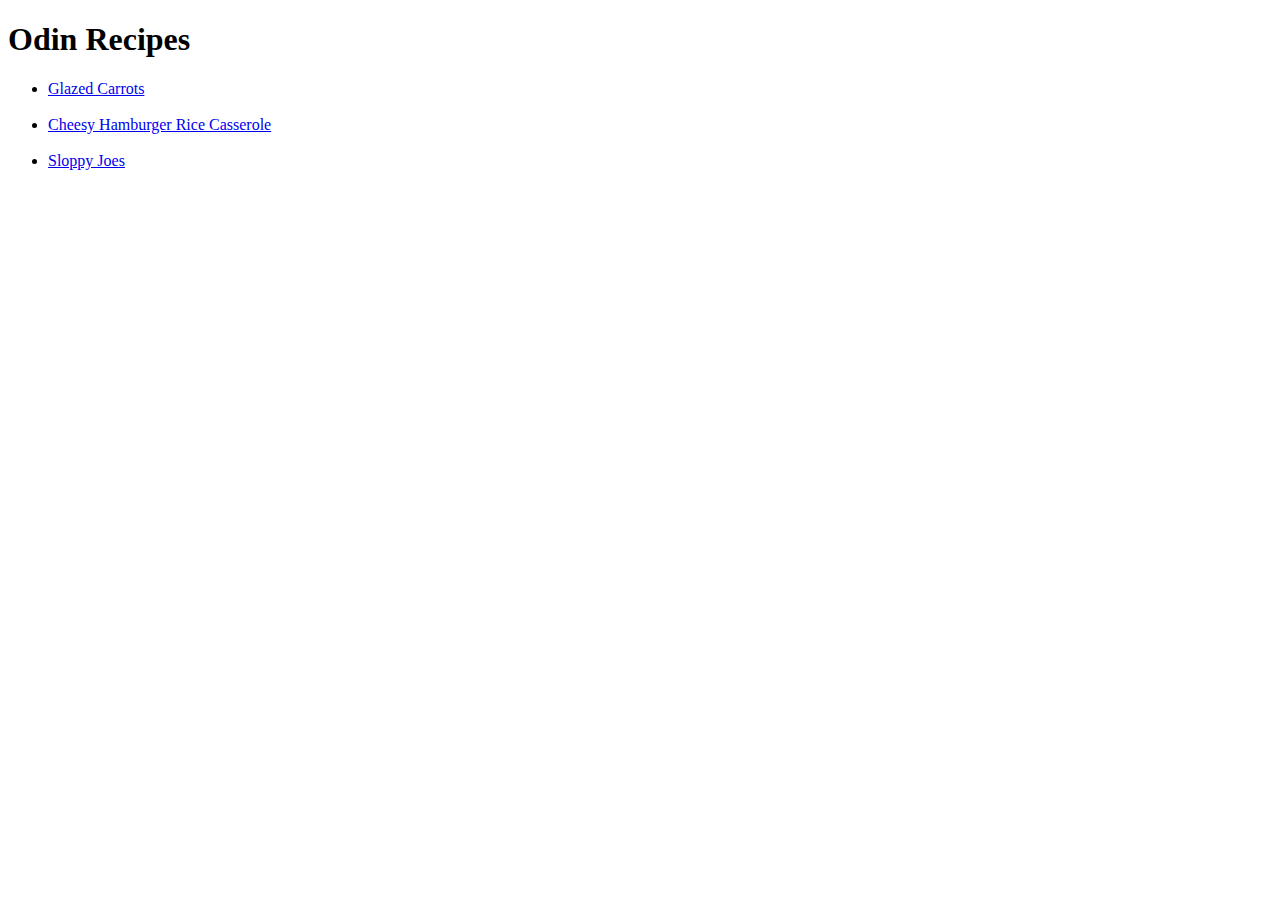
==== index.html @ 17cf4b67 "Add space between list link in index.html" ====
<!DOCTYPE html>
<html lang="en">
  <head>
    <meta charset="UTF-8" />
    <meta name="viewport" content="width=device-width, initial-scale=1.0" />
    <title>Project: Recipes</title>
  </head>
  <body>
    <h1>Odin Recipes</h1>
    <ul>
      <li><a href="./recipes/glazed-carrots.html">Glazed Carrots</a></li>
      <br>
      <li><a href="./recipes/cheesy-hamburger-rice-casserole.html">Cheesy Hamburger Rice Casserole</a></li>
      <br>
      <li><a href="./recipes/sloppy-joes.html">Sloppy Joes</a></li>
    </ul>
    
  </body>
</html>
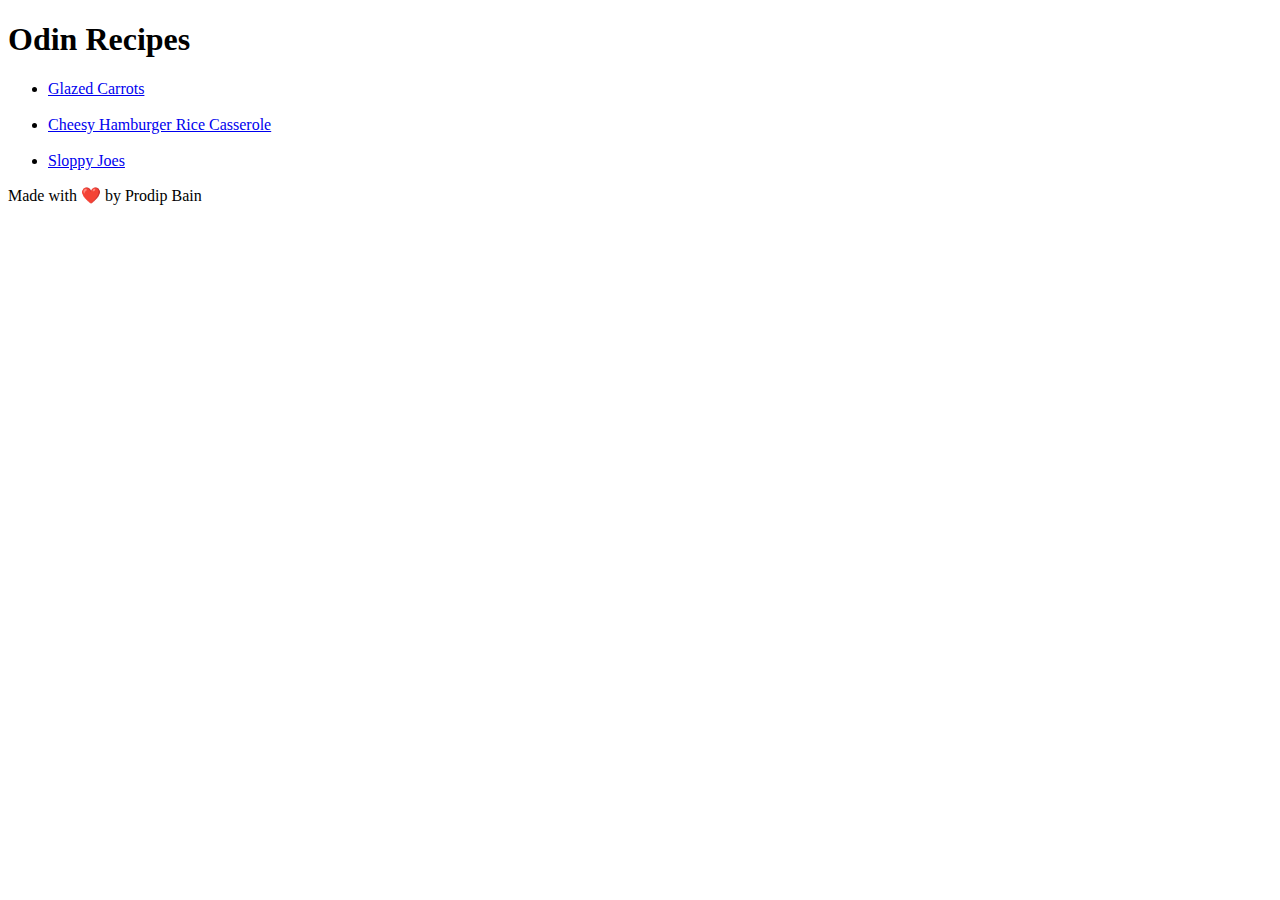
==== commit 0b066d75: "Add footer in index.html" ====
--- a/index.html
+++ b/index.html
@@ -9,11 +9,15 @@
     <h1>Odin Recipes</h1>
     <ul>
       <li><a href="./recipes/glazed-carrots.html">Glazed Carrots</a></li>
-      <br>
-      <li><a href="./recipes/cheesy-hamburger-rice-casserole.html">Cheesy Hamburger Rice Casserole</a></li>
-      <br>
+      <br />
+      <li>
+        <a href="./recipes/cheesy-hamburger-rice-casserole.html"
+          >Cheesy Hamburger Rice Casserole</a
+        >
+      </li>
+      <br />
       <li><a href="./recipes/sloppy-joes.html">Sloppy Joes</a></li>
     </ul>
-    
   </body>
+  <footer>Made with ❤️ by Prodip Bain</footer>
 </html>
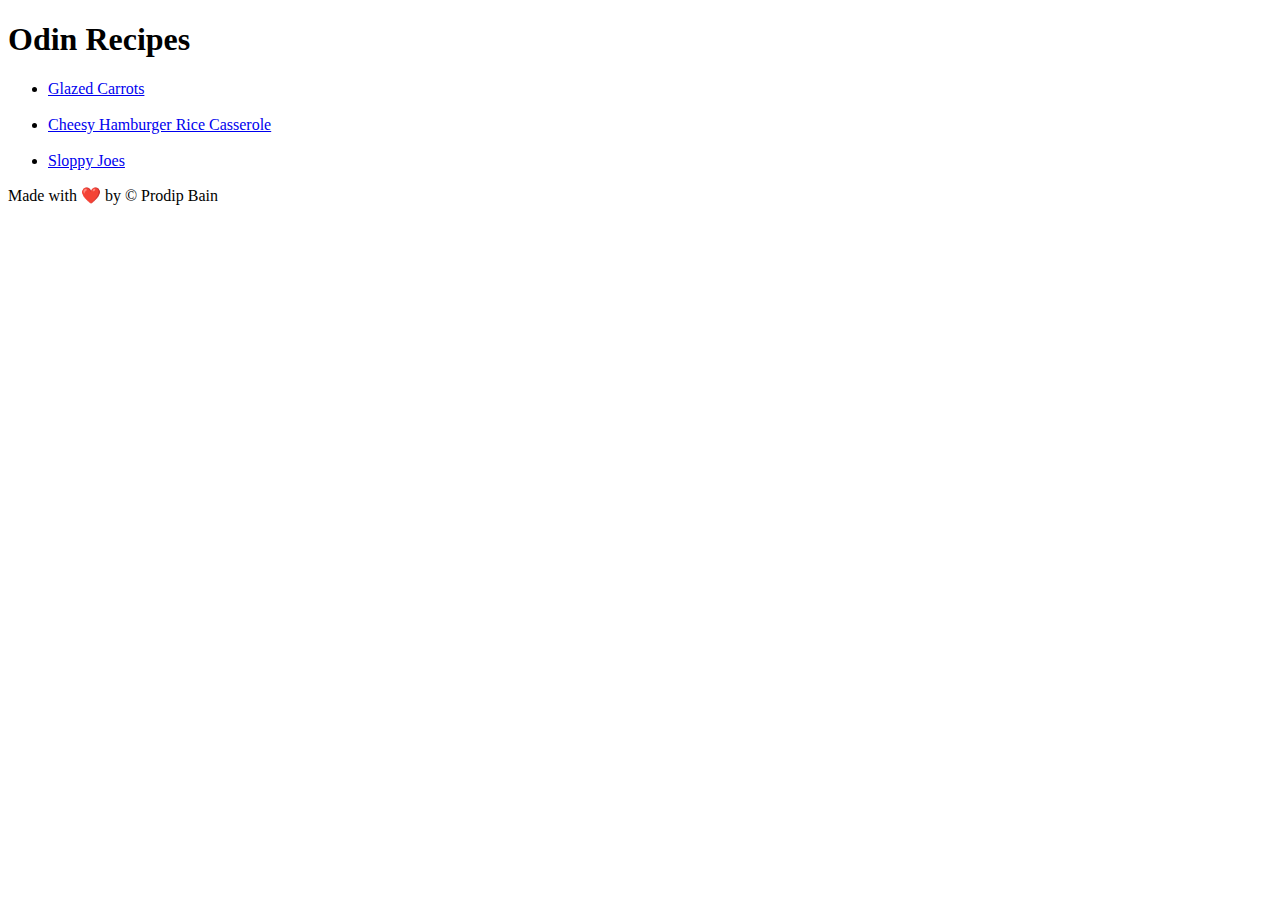
==== commit 649267cc: "Add footer in index.html" ====
--- a/index.html
+++ b/index.html
@@ -19,5 +19,5 @@
       <li><a href="./recipes/sloppy-joes.html">Sloppy Joes</a></li>
     </ul>
   </body>
-  <footer>Made with ❤️ by Prodip Bain</footer>
+  <footer>Made with ❤️ by &copy; Prodip Bain</footer>
 </html>
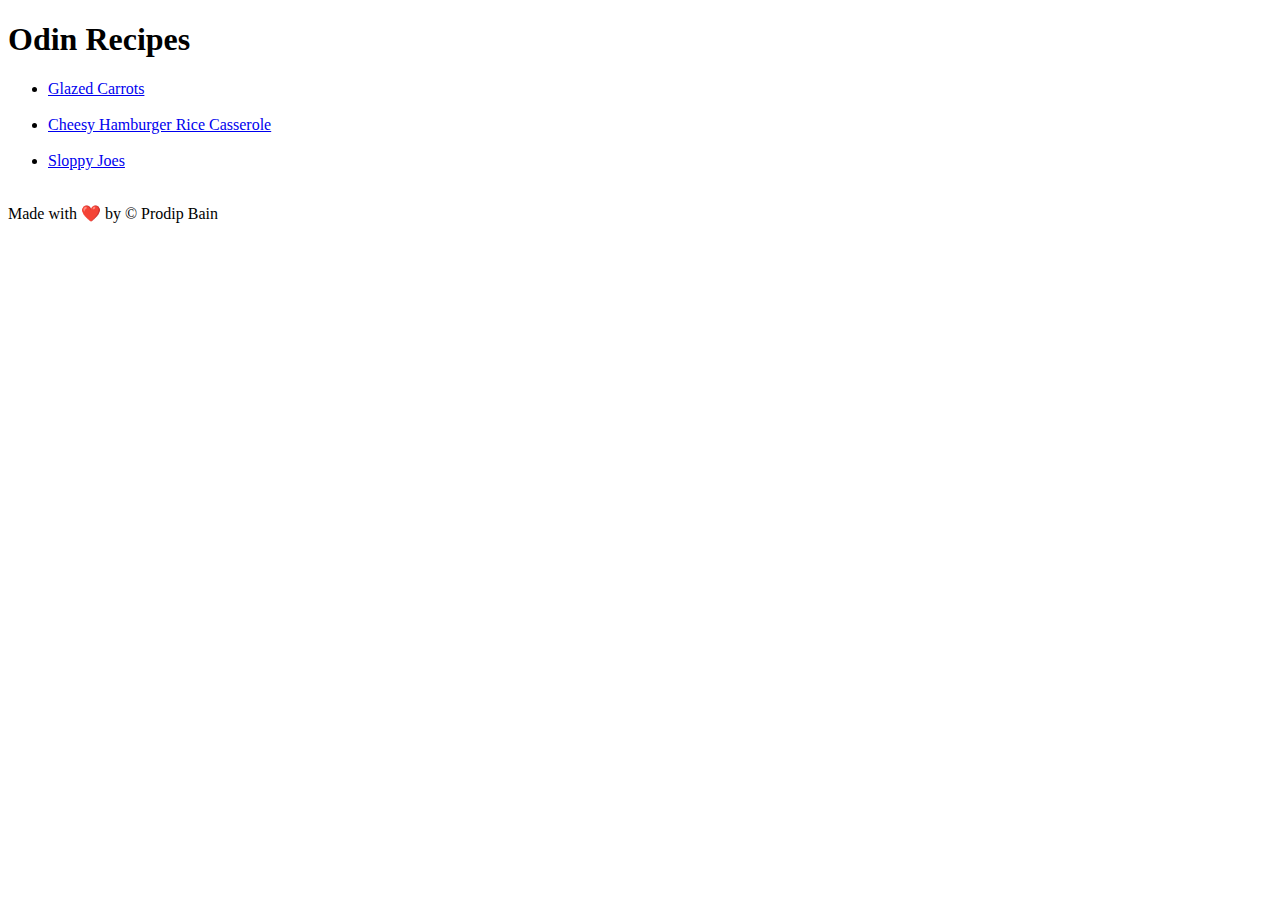
==== commit 655b61c6: "Add gap between last list item and footer in index.html" ====
--- a/index.html
+++ b/index.html
@@ -4,6 +4,7 @@
     <meta charset="UTF-8" />
     <meta name="viewport" content="width=device-width, initial-scale=1.0" />
     <title>Project: Recipes</title>
+    <link rel="stylesheet" href="./styles.css">
   </head>
   <body>
     <h1>Odin Recipes</h1>
@@ -18,6 +19,7 @@
       <br />
       <li><a href="./recipes/sloppy-joes.html">Sloppy Joes</a></li>
     </ul>
+    <br>
   </body>
   <footer>Made with ❤️ by &copy; Prodip Bain</footer>
 </html>
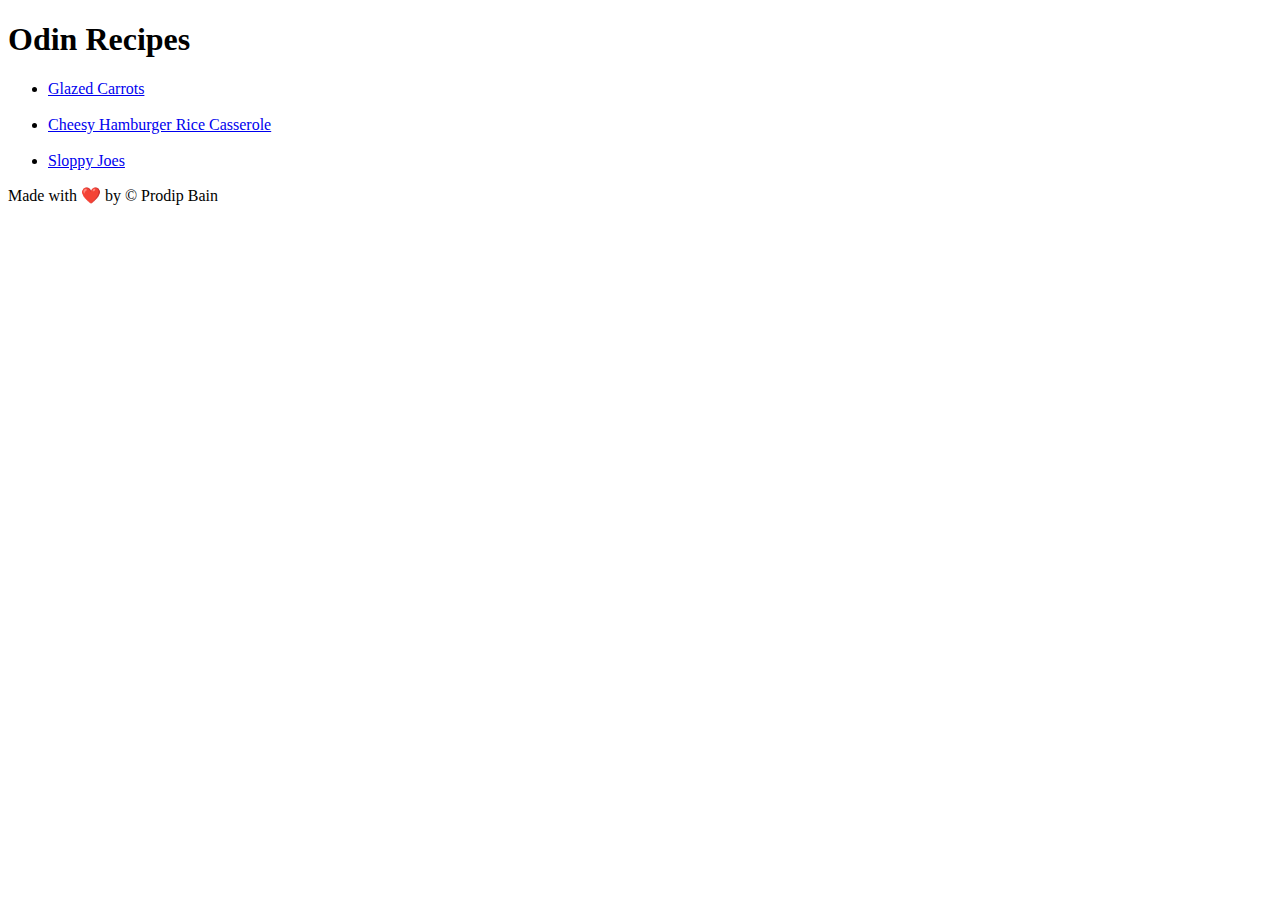
==== commit b07cf220: "Test to Change the body to flex container in index.html and add css styles to styles.css" ====
--- a/index.html
+++ b/index.html
@@ -4,22 +4,24 @@
     <meta charset="UTF-8" />
     <meta name="viewport" content="width=device-width, initial-scale=1.0" />
     <title>Project: Recipes</title>
-    <link rel="stylesheet" href="./styles.css">
   </head>
   <body>
-    <h1>Odin Recipes</h1>
-    <ul>
-      <li><a href="./recipes/glazed-carrots.html">Glazed Carrots</a></li>
-      <br />
-      <li>
-        <a href="./recipes/cheesy-hamburger-rice-casserole.html"
-          >Cheesy Hamburger Rice Casserole</a
-        >
-      </li>
-      <br />
-      <li><a href="./recipes/sloppy-joes.html">Sloppy Joes</a></li>
-    </ul>
-    <br>
+    <div class="container">
+      <div class="content">
+        <h1>Odin Recipes</h1>
+        <ul>
+          <li><a href="./recipes/glazed-carrots.html">Glazed Carrots</a></li>
+          <br />
+          <li>
+            <a href="./recipes/cheesy-hamburger-rice-casserole.html"
+              >Cheesy Hamburger Rice Casserole</a
+            >
+          </li>
+          <br />
+          <li><a href="./recipes/sloppy-joes.html">Sloppy Joes</a></li>
+        </ul>
+      </div>
+      <footer>Made with ❤️ by &copy; Prodip Bain</footer>
+    </div>
   </body>
-  <footer>Made with ❤️ by &copy; Prodip Bain</footer>
 </html>
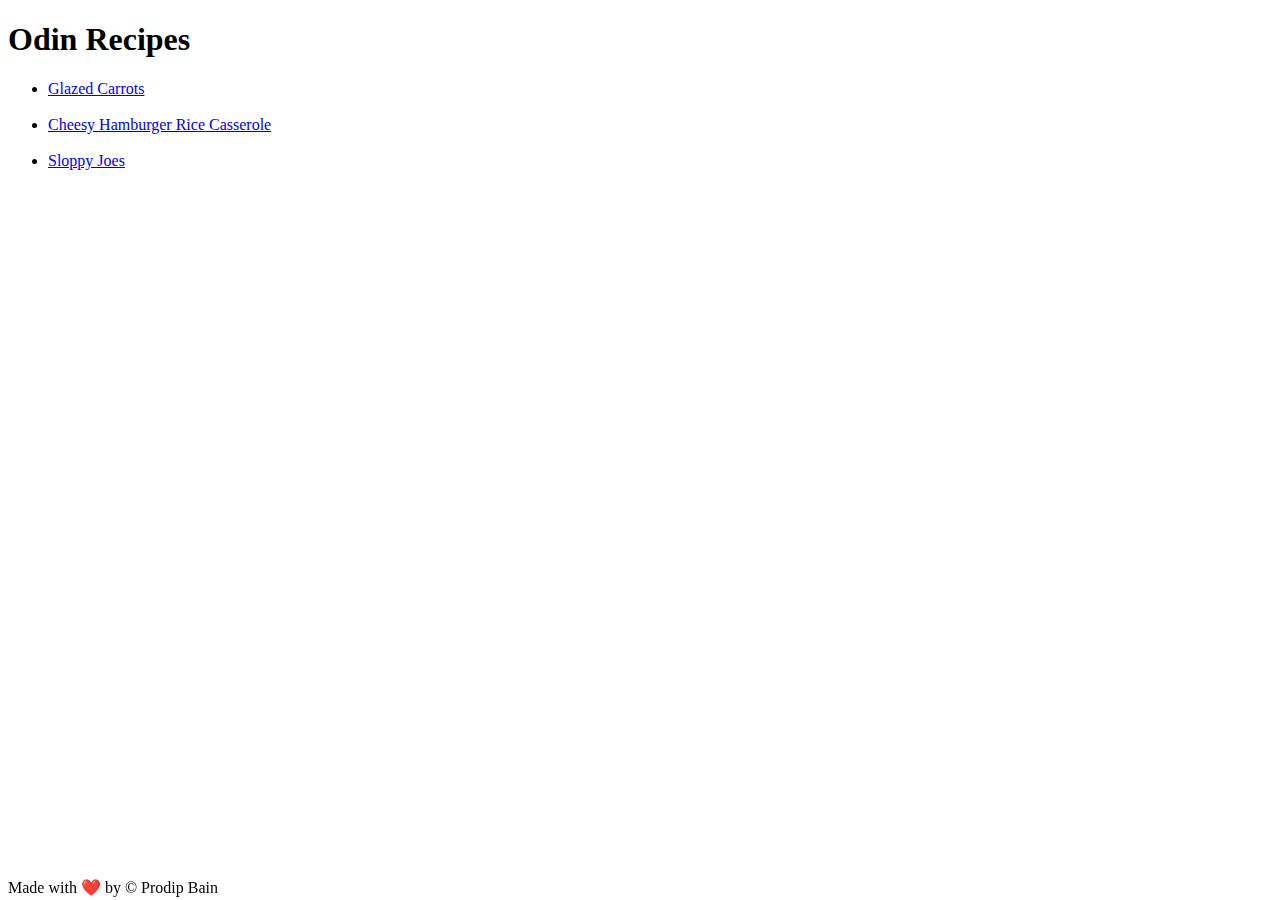
==== commit a46bcb99: "Add styles link tag to head section in index.html" ====
--- a/index.html
+++ b/index.html
@@ -4,6 +4,7 @@
     <meta charset="UTF-8" />
     <meta name="viewport" content="width=device-width, initial-scale=1.0" />
     <title>Project: Recipes</title>
+    <link rel="stylesheet" href="./styles.css">
   </head>
   <body>
     <div class="container">
@@ -21,7 +22,9 @@
           <li><a href="./recipes/sloppy-joes.html">Sloppy Joes</a></li>
         </ul>
       </div>
-      <footer>Made with ❤️ by &copy; Prodip Bain</footer>
+      <div class="bottom">
+        <footer>Made with ❤️ by &copy; Prodip Bain</footer>
+      </div>
     </div>
   </body>
 </html>
--- a/styles.css
+++ b/styles.css
@@ -0,0 +1,5 @@
+footer {
+  text-align: center;
+  position: fixed;
+  bottom: 3px;
+}
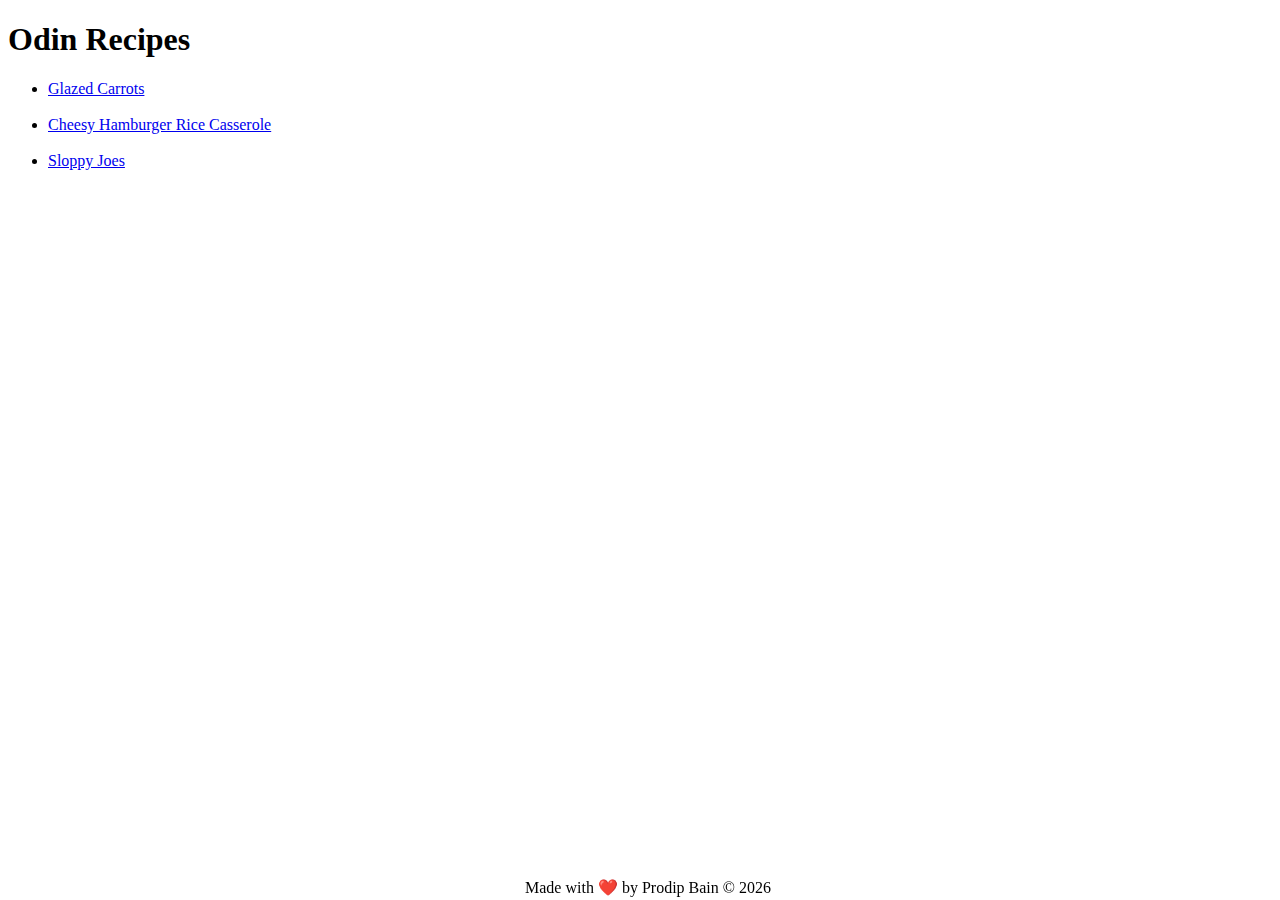
==== commit dfacbb89: "Add script to footer for auto year change in index.html" ====
--- a/index.html
+++ b/index.html
@@ -4,7 +4,7 @@
     <meta charset="UTF-8" />
     <meta name="viewport" content="width=device-width, initial-scale=1.0" />
     <title>Project: Recipes</title>
-    <link rel="stylesheet" href="./styles.css">
+    <link rel="stylesheet" href="./styles.css" />
   </head>
   <body>
     <div class="container">
@@ -23,7 +23,12 @@
         </ul>
       </div>
       <div class="bottom">
-        <footer>Made with ❤️ by &copy; Prodip Bain</footer>
+        <footer class="footer">
+          Made with <span class="love"> ❤️ </span> by Prodip Bain ©
+          <script>
+            document.write(new Date().getFullYear());
+          </script>
+        </footer>
       </div>
     </div>
   </body>
--- a/styles.css
+++ b/styles.css
@@ -1,5 +1,6 @@
 footer {
-  text-align: center;
   position: fixed;
   bottom: 3px;
+  text-align: center;
+  width: 100%;
 }
